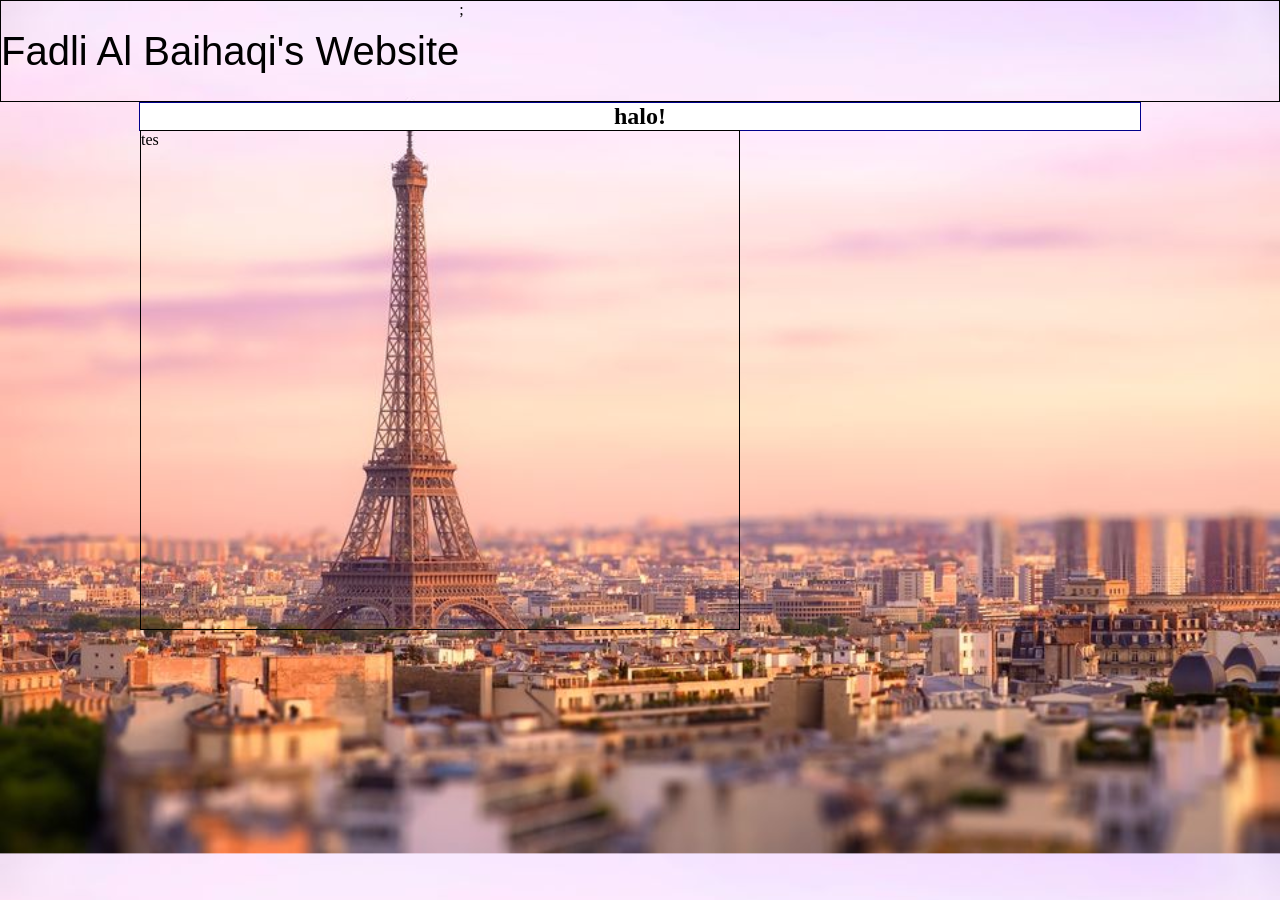
==== index.html @ 9ac39e3e "Data awal" ====
<!DOCTYPE html>
<html>
    <head>

        <title>Alibaihaqi's Website!</title>

        <link rel="stylesheet" type="text/css" href="styles/main.css">
    </head>
    
    <body>
        <header>
            <nav class="Home">
                <a href="#">Fadli Al Baihaqi's Website</a>;
            </nav>
            <nav>


            </nav>
        </header>
        <section id="utama">
            <h1>halo!</h1>
            <aside id="kiri">
                <p> tes</p>
            </aside>

            <aside id="kanan">

                </aside>
        </section>
    </body>
</html>
---- styles/main.css ----
* {
    padding: 0;
    margin: 0;
}

body {
    box-sizing: border-box;
    background-image: url("../images/Paris.jpg");
    background-position: top;
    background-size: cover;
    width: 100%;

}
header {
    height: 100px;
    border: 1px solid black;
}

.Home a{
    font-family: sans-serif;
    font-size: 40px;
    color: black;
    float: left;
    text-decoration: none;
    line-height: 100px;
}

h1 {
    text-align: center;
}
#utama {
    border: 1px solid darkblue;
    top: 100px;
    background-color: white;
    width: 1000px;
    margin: auto;
}

#kiri {
    box-sizing: border-box;
    float:left;
    border: 1px solid black;
    width: 60%;
    min-height: 500px;
    
}
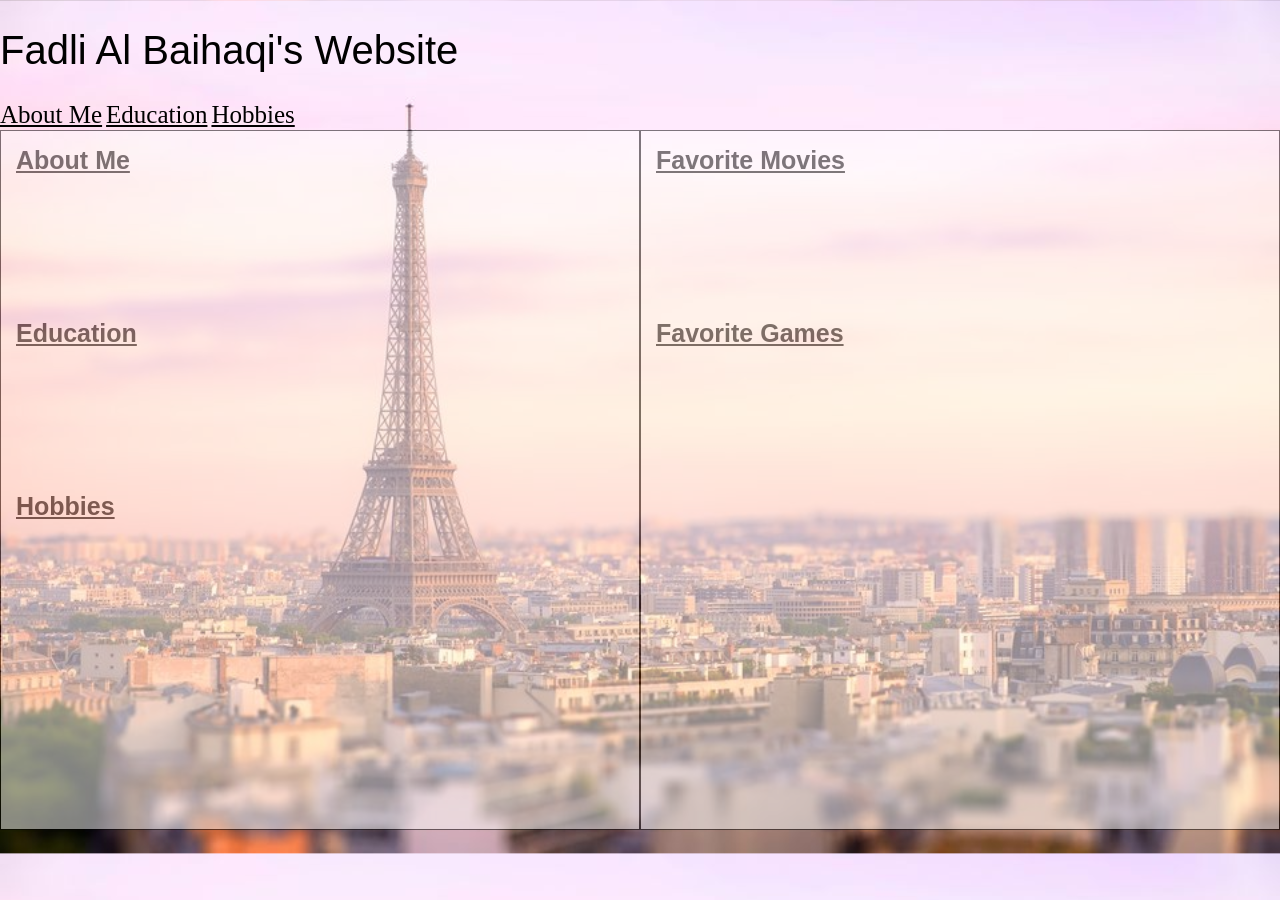
==== commit b29bf81a: "update ke-2" ====
--- a/index.html
+++ b/index.html
@@ -8,24 +8,70 @@
     </head>
     
     <body>
-        <header>
-            <nav class="Home">
-                <a href="#">Fadli Al Baihaqi's Website</a>;
-            </nav>
-            <nav>
+        <header id="utama">
+                <a href="#">Fadli Al Baihaqi's Website</a>
+        </header>
+        <section id="main-content">
+            <div id="linking">
+                <a href="#aboutme">About Me</a>
+                <a href="#education">Education</a>
+                <a href="#hobbies">Hobbies</a>
+            </div>
+            <aside class="kiri">
+                <div id="aboutme">
+                    <h1>About Me</h1>
+                    <br></br>
+                    <br></br>
+                    <p>
+                        
+                    </p>
+                    <br></br>
+                    <br></br>
+                </div>
+                <div id="education">
+                    <h1>Education</h1>
+                    <br></br>
+                    <br></br>
+                    <p>
+                        
+                    </p>
+                    <br></br>
+                    <br></br>
+                </div>
+                <div id="Hobbies">
+                    <h1>Hobbies<h1>
+                    <br></br>
+                    <br></br>
+                    <p>
+                        
+                    </p>
+                    <br></br>
+                    <br></br>
+                </div>    
+            </aside>
+            <aside class="kanan">
+                    <div id="favmov">
+                        <h1>Favorite Movies</h1>
+                        <br></br>
+                        <br></br>
+                        <p>
+                            
+                        </p>                            <br></br>
+                        <br></br>
+                    </div>
+                    <div id="favgames">
+                        <h1>Favorite Games</h1>
+                        <br></br>
+                        <br></br>                            <p>
+                            
+                        </p>
+                    <br></br>
+                        <br></br>
+                    </div>
+            </aside>
+        </section>
+        <footer>
 
-
-            </nav>
-        </header>
-        <section id="utama">
-            <h1>halo!</h1>
-            <aside id="kiri">
-                <p> tes</p>
-            </aside>
-
-            <aside id="kanan">
-
-                </aside>
-        </section>
+        </footer>
     </body>
 </html>
--- a/styles/main.css
+++ b/styles/main.css
@@ -9,38 +9,62 @@
     background-position: top;
     background-size: cover;
     width: 100%;
+}
+
+#utama a {
+    text-decoration: none;
+    font-size: 40px;
+    font-family: sans-serif;
+    color: black;
+    line-height: 100px;
 
 }
-header {
-    height: 100px;
-    border: 1px solid black;
+
+#main-content {
+    top: 20px;
+    width: 100%;
+
 }
 
-.Home a{
-    font-family: sans-serif;
-    font-size: 40px;
+#linking {
+    padding: auto;
+}
+#linking a {
+    box-sizing: border-box;
+    font-size: 25px;
     color: black;
+    line-height: 30px;
+    text-a: center;
+
+}
+
+.kiri {
+    box-sizing: border-box;
     float: left;
-    text-decoration: none;
-    line-height: 100px;
+    border: 1px solid black;
+    width: 50%;
+    min-height: 700px;
+    background-color: white;
+    opacity: 0.5;
+    padding-top: 15px;
+    padding-left: 15px;
 }
 
 h1 {
-    text-align: center;
-}
-#utama {
-    border: 1px solid darkblue;
-    top: 100px;
-    background-color: white;
-    width: 1000px;
-    margin: auto;
+    font-family: sans-serif;
+    font-size: 25px;
+    text-decoration: underline;
 }
 
-#kiri {
+.kanan {
     box-sizing: border-box;
-    float:left;
+    float: right;
     border: 1px solid black;
-    width: 60%;
-    min-height: 500px;
-    
+    width: 50%;
+    min-height: 700px;
+    background-color: white;
+    opacity: 0.5;
+    padding-top: 15px;
+    padding-left: 15px;
+
 }
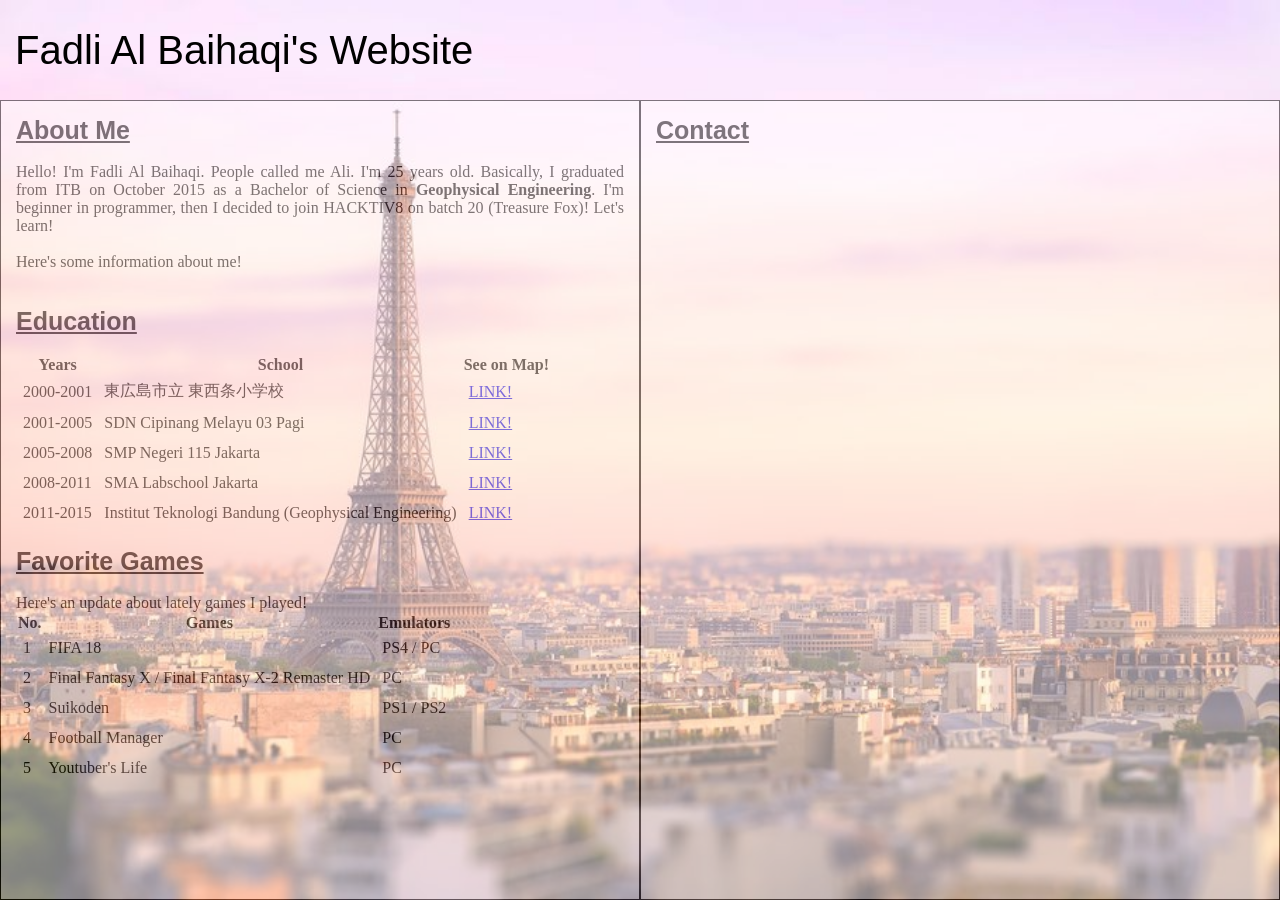
==== commit c812a4cf: "Update 3" ====
--- a/index.html
+++ b/index.html
@@ -12,61 +12,112 @@
                 <a href="#">Fadli Al Baihaqi's Website</a>
         </header>
         <section id="main-content">
-            <div id="linking">
-                <a href="#aboutme">About Me</a>
-                <a href="#education">Education</a>
-                <a href="#hobbies">Hobbies</a>
-            </div>
             <aside class="kiri">
                 <div id="aboutme">
                     <h1>About Me</h1>
-                    <br></br>
-                    <br></br>
+                    <br>
                     <p>
-                        
+                        Hello! I'm Fadli Al Baihaqi. People called me Ali. I'm 25 years old. 
+                        Basically, I graduated from ITB on October 2015 as a Bachelor of Science in <strong>Geophysical Engineering</strong>.
+                        I'm beginner in programmer, then I decided to join HACKTIV8 on batch 20 (Treasure Fox)! Let's learn!
+                        <br>
+                        <br>
+                        Here's some information about me!
                     </p>
-                    <br></br>
-                    <br></br>
+                    <br>
+                    <br>
                 </div>
                 <div id="education">
                     <h1>Education</h1>
-                    <br></br>
-                    <br></br>
-                    <p>
-                        
-                    </p>
-                    <br></br>
-                    <br></br>
+                    <br>
+                    <table>
+                        <thead>
+                            <tr>
+                                <th>Years</th>
+                                <th>School</th>
+                                <th>See on Map!</th>
+                            </tr>
+                        </thead>
+                        <tbody>
+                            <tr>
+                                <td>2000-2001</td>
+                                <td>東広島市立 東西条小学校</td>
+                                <td><a href="https://www.google.com/maps/place/Higashihiroshima+Shiritsu+Higashisaijo+Elementary+School/@34.4312268,132.7578623,17z/data=!4m5!3m4!1s0x35506596ff78801d:0x99fbe69cb18f9531!8m2!3d34.4320753!4d132.7593912">LINK!</a></td>
+                            </tr>
+                            <tr>
+                                <td>2001-2005</td>
+                                <td>SDN Cipinang Melayu 03 Pagi</td>
+                                <td><a href="https://www.google.com/maps/place/State+Elementary+School+03+Cipinang+Melayu/@-6.2519216,106.9172651,18.9z/data=!4m5!3m4!1s0x2e698cd418a8634b:0x92a2cfb36d18bcae!8m2!3d-6.2513982!4d106.9179422">LINK!</a></td>
+                            </tr>
+                            <tr>
+                                <td>2005-2008</td>
+                                <td>SMP Negeri 115 Jakarta</td>
+                                <td><a href="https://www.google.com/maps/place/SMPN+115+Jakarta/@-6.2253602,106.8523144,17z/data=!3m1!4b1!4m5!3m4!1s0x2e69f3854019f085:0x5da35a3b52786829!8m2!3d-6.2253655!4d106.8545084">LINK!</a></td>
+                            </tr>
+                            <tr>
+                                <td>2008-2011</td>
+                                <td>SMA Labschool Jakarta</td>
+                                <td><a href="https://www.google.com/maps/place/SMA+LABSCHOOL+JAKARTA/@-6.1935092,106.8785396,17z/data=!4m5!3m4!1s0x2e69f4eb64c0a8cd:0x84e089cbc2d3f99e!8m2!3d-6.1935145!4d106.8807336">LINK!</a></td>
+                            </tr>
+                            <tr>
+                                <td>2011-2015</td>
+                                <td>Institut Teknologi Bandung (Geophysical Engineering)</td>
+                                <td><a href="https://www.google.com/maps/place/Bandung+Institute+of+Technology/@-6.8914747,107.6084651,17z/data=!3m1!4b1!4m5!3m4!1s0x2e68e65767c9b183:0x2478e3dcdce37961!8m2!3d-6.89148!4d107.6106591">LINK!</a></td>
+                            </tr>
+                        </tbody>
+                    </table>
+                    <br>
                 </div>
-                <div id="Hobbies">
-                    <h1>Hobbies<h1>
-                    <br></br>
-                    <br></br>
-                    <p>
-                        
-                    </p>
-                    <br></br>
-                    <br></br>
+                <div id="favgames">
+                    <h1>Favorite Games</h1>
+                    <br>
+                    Here's an update about lately games I played!                            
+                    <table>
+                        <thead>
+                            <tr>
+                                <th>No.</th>
+                                <th>Games</th>
+                                <th>Emulators</th>
+                            </tr>
+                        </thead>
+                        <tbody>
+                            <tr>
+                                <td>1</td>
+                                <td>FIFA 18</td>
+                                <td>PS4 / PC</td>
+                            </tr>
+                            <tr>
+                                <td>2</td>
+                                <td>Final Fantasy X / Final Fantasy X-2 Remaster HD</td>
+                                <td>PC</td>
+                            </tr>
+                            <tr>
+                                <td>3</td>
+                                <td>Suikoden</td>
+                                <td>PS1 / PS2</td>
+                            </tr>
+                            <tr>
+                                <td>4</td>
+                                <td>Football Manager</td>
+                                <td>PC</td>
+                            </tr>
+                            <tr>
+                                <td>5</td>
+                                <td>Youtuber's Life</td>
+                                <td>PC</td>
+                            </tr>
+                        </tbody>                        </table>        
+                    <br>
                 </div>    
             </aside>
             <aside class="kanan">
-                    <div id="favmov">
-                        <h1>Favorite Movies</h1>
-                        <br></br>
-                        <br></br>
+                    <div id="contact">
+                        <h1>Contact</h1>
+                        <br>
                         <p>
                             
-                        </p>                            <br></br>
-                        <br></br>
-                    </div>
-                    <div id="favgames">
-                        <h1>Favorite Games</h1>
-                        <br></br>
-                        <br></br>                            <p>
-                            
                         </p>
-                    <br></br>
-                        <br></br>
+                        <br>
                     </div>
             </aside>
         </section>
--- a/styles/main.css
+++ b/styles/main.css
@@ -17,6 +17,7 @@
     font-family: sans-serif;
     color: black;
     line-height: 100px;
+    padding-left: 15px;
 
 }
 
@@ -26,16 +27,8 @@
 
 }
 
-#linking {
-    padding: auto;
-}
-#linking a {
-    box-sizing: border-box;
-    font-size: 25px;
-    color: black;
-    line-height: 30px;
-    text-a: center;
-
+p {
+    text-align: justify;
 }
 
 .kiri {
@@ -43,11 +36,16 @@
     float: left;
     border: 1px solid black;
     width: 50%;
-    min-height: 700px;
+    min-height: 800px;
     background-color: white;
     opacity: 0.5;
     padding-top: 15px;
     padding-left: 15px;
+    padding-right: 15px;
+}
+
+.kiri tbody td {
+    padding: 5px;
 }
 
 h1 {
@@ -61,7 +59,7 @@
     float: right;
     border: 1px solid black;
     width: 50%;
-    min-height: 700px;
+    min-height: 800px;
     background-color: white;
     opacity: 0.5;
     padding-top: 15px;
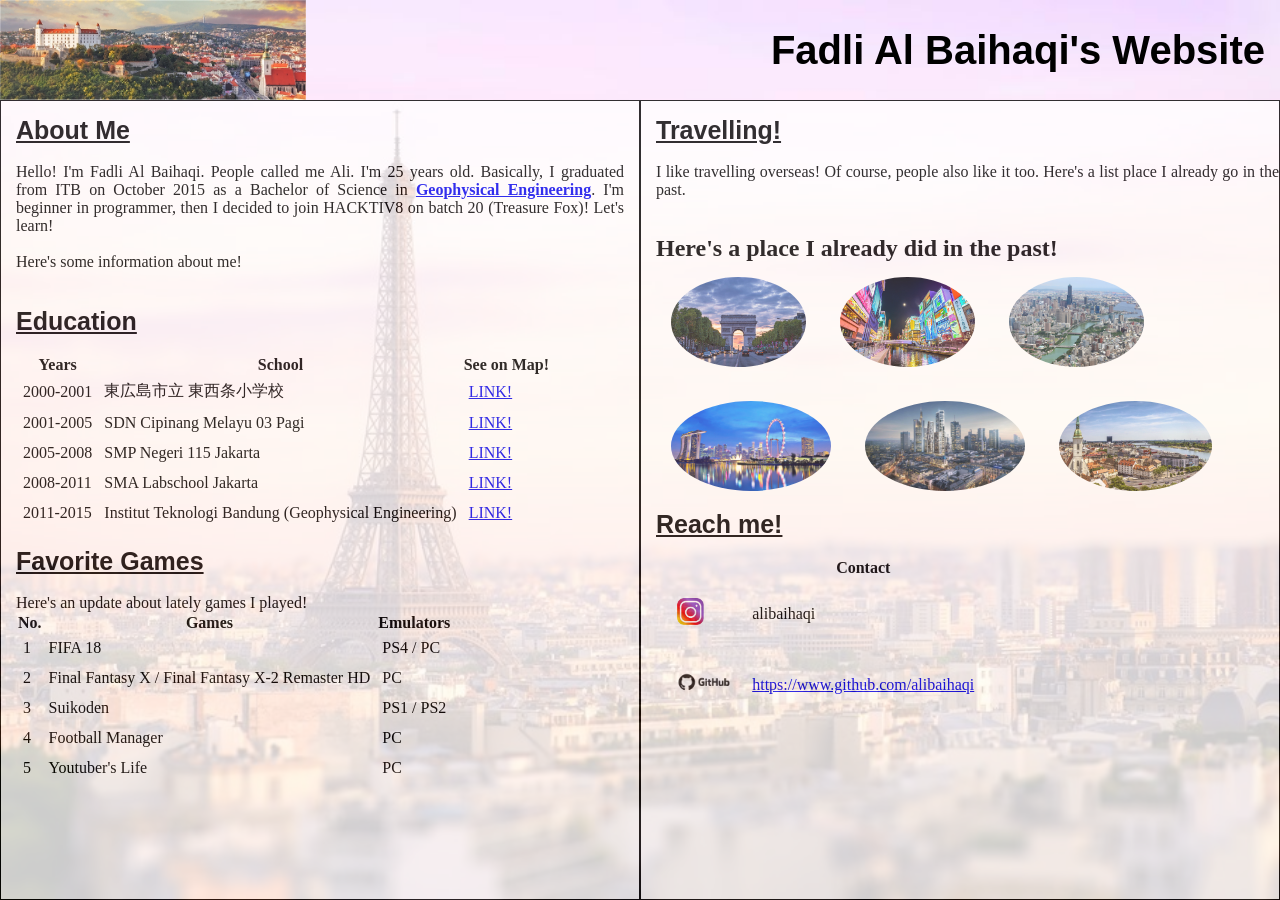
==== commit 9d13879e: "update 4" ====
--- a/index.html
+++ b/index.html
@@ -9,7 +9,8 @@
     
     <body>
         <header id="utama">
-                <a href="#">Fadli Al Baihaqi's Website</a>
+                <img src="images/Bratislava1.jpg" alt="Bratislava header" />
+                <a href="#"><h1>Fadli Al Baihaqi's Website</h1></a>
         </header>
         <section id="main-content">
             <aside class="kiri">
@@ -18,7 +19,7 @@
                     <br>
                     <p>
                         Hello! I'm Fadli Al Baihaqi. People called me Ali. I'm 25 years old. 
-                        Basically, I graduated from ITB on October 2015 as a Bachelor of Science in <strong>Geophysical Engineering</strong>.
+                        Basically, I graduated from ITB on October 2015 as a Bachelor of Science in <a href="http://www.eegs.org/what-is-geophysics-"><strong>Geophysical Engineering</strong></a>.
                         I'm beginner in programmer, then I decided to join HACKTIV8 on batch 20 (Treasure Fox)! Let's learn!
                         <br>
                         <br>
@@ -106,23 +107,53 @@
                                 <td>Youtuber's Life</td>
                                 <td>PC</td>
                             </tr>
-                        </tbody>                        </table>        
+                        </tbody>                        
+                    </table>        
                     <br>
                 </div>    
             </aside>
             <aside class="kanan">
-                    <div id="contact">
-                        <h1>Contact</h1>
-                        <br>
-                        <p>
-                            
-                        </p>
-                        <br>
-                    </div>
+                <div id="travelling">
+                    <h1>Travelling!</h1>
+                    <br>
+                    <p>
+                    I like travelling overseas! Of course, people also like it too. Here's a list place I already go in the past.                                    
+                    </p>
+                    <br>
+                    <br>
+                    <article>
+                        <h2>Here's a place I already did in the past!</h2>
+                        <a href="https://en.wikipedia.org/wiki/Paris"><img src="images/Arc_the_triomphe.jpg" alt="Paris" /></a>
+                        <a href="https://en.wikipedia.org/wiki/Osaka"><img src="images/osaka.jpg" alt="Osaka" /></a>
+                        <a href="https://en.wikipedia.org/wiki/Kaohsiung"><img src="images/kaohsiung.jpg" alt="Kaohsiung" /></a>
+                        <a href="https://en.wikipedia.org/wiki/Singapore"><img src="images/singapore.jpg" alt="Singapore" /></a>
+                        <a href="https://en.wikipedia.org/wiki/Frankfurt"><img src="images/frankfurt.jpg" alt="Frankfurt" /></a>
+                        <a href="https://en.wikipedia.org/wiki/Bratislava"><img src="images/bratislava.jpg" alt="Bratislava" /></a>
+                    </article>    
+                </div>    
+                <div id="contact">
+                    <h1>Reach me!</h1>
+                    <br>
+                    <table>
+                            <thead>
+                                <tr>
+                                    <th></th>
+                                    <th>Contact</th>
+                                </tr>
+                            </thead>
+                            <tbody>
+                                <tr>
+                                    <td><img src="images/instagram.jpg" alt="Instagram" /></td>
+                                    <td>alibaihaqi</td>
+                                </tr>
+                                <tr>
+                                    <td><img src="images/github.jpg" alt="Github"></td>
+                                    <td><a href="https://www.github.com/alibaihaqi">https://www.github.com/alibaihaqi</a></td>
+                                </tr>
+                            </tbody>                        
+                        </table> 
+                </div>
             </aside>
         </section>
-        <footer>
-
-        </footer>
     </body>
 </html>
--- a/styles/main.css
+++ b/styles/main.css
@@ -11,14 +11,23 @@
     width: 100%;
 }
 
-#utama a {
+#utama {
+    width: 100%;
+    height: 100px;
+}
+
+#utama img {
+    float: left;
+    height: 100px;
+}
+#utama h1 {
     text-decoration: none;
     font-size: 40px;
     font-family: sans-serif;
     color: black;
     line-height: 100px;
-    padding-left: 15px;
-
+    margin-right: 15px;
+    float: right;
 }
 
 #main-content {
@@ -38,7 +47,7 @@
     width: 50%;
     min-height: 800px;
     background-color: white;
-    opacity: 0.5;
+    opacity: 0.8;
     padding-top: 15px;
     padding-left: 15px;
     padding-right: 15px;
@@ -61,8 +70,19 @@
     width: 50%;
     min-height: 800px;
     background-color: white;
-    opacity: 0.5;
+    opacity: 0.8;
     padding-top: 15px;
     padding-left: 15px;
 
+}
+
+.kanan #travelling img {
+    border-radius: 50%;
+    padding: 15px;
+    height: 90px;
+}
+
+.kanan #contact img {
+    padding: 15px;
+    height: 35px;
 }
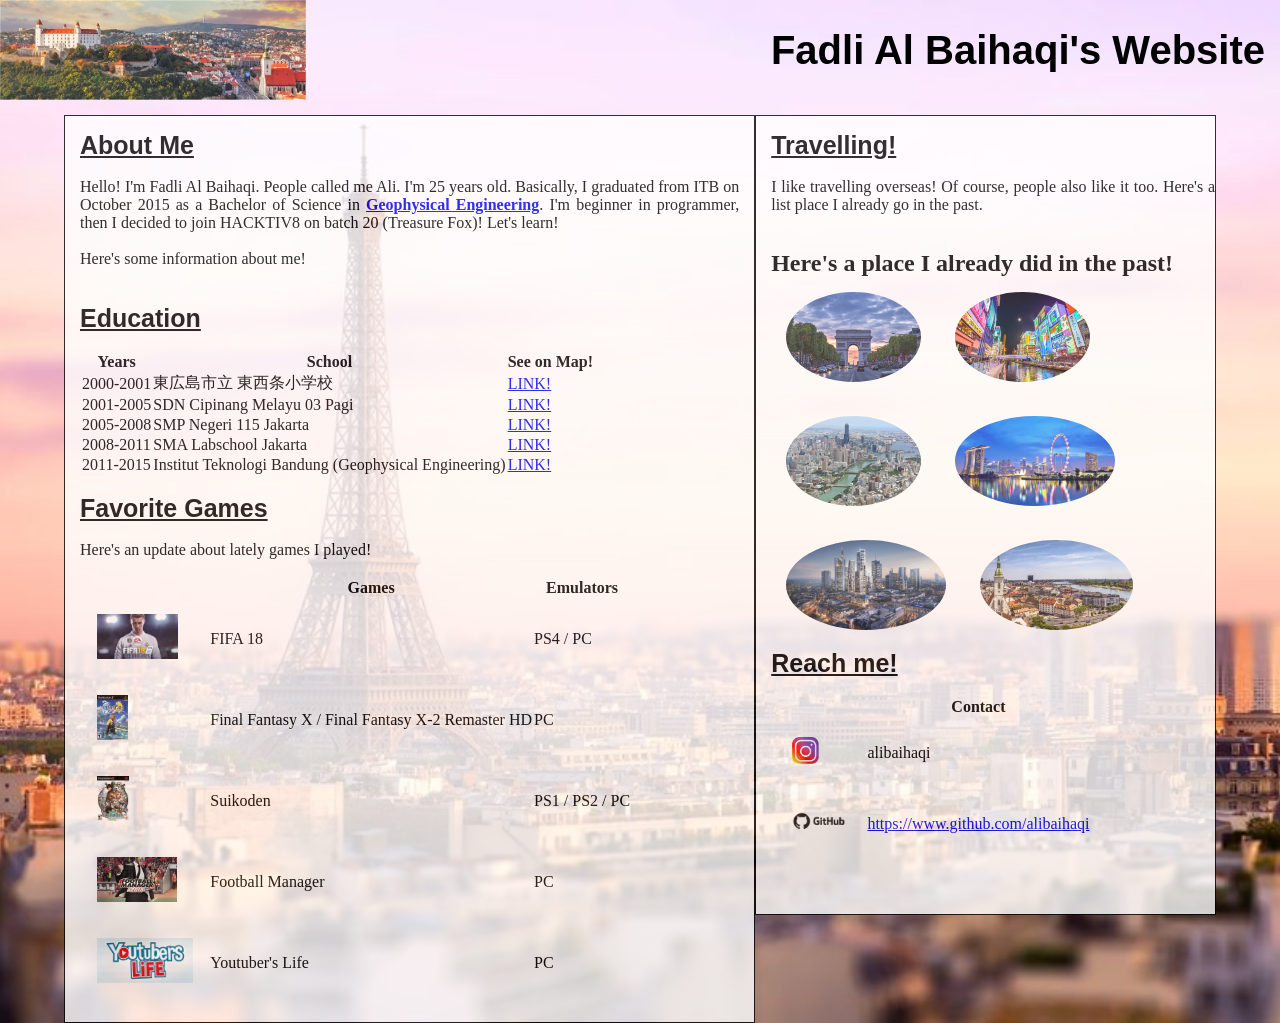
==== commit 28490f2b: "update 5" ====
--- a/index.html
+++ b/index.html
@@ -72,38 +72,40 @@
                 <div id="favgames">
                     <h1>Favorite Games</h1>
                     <br>
-                    Here's an update about lately games I played!                            
+                    Here's an update about lately games I played!
+                    <br>
+                    <br>                            
                     <table>
                         <thead>
                             <tr>
-                                <th>No.</th>
+                                <th></th>
                                 <th>Games</th>
                                 <th>Emulators</th>
                             </tr>
                         </thead>
                         <tbody>
                             <tr>
-                                <td>1</td>
+                                <td><img src="images/FIFA18.jpg" alt="FIFA18" /></td>
                                 <td>FIFA 18</td>
                                 <td>PS4 / PC</td>
                             </tr>
                             <tr>
-                                <td>2</td>
+                                <td><img src="images/ffx.jpg" alt="Final Fantasy X" /></td>
                                 <td>Final Fantasy X / Final Fantasy X-2 Remaster HD</td>
                                 <td>PC</td>
                             </tr>
                             <tr>
-                                <td>3</td>
+                                <td><img src="images/suikoden.jpg" alt="Suikdoden" /></td>
                                 <td>Suikoden</td>
-                                <td>PS1 / PS2</td>
+                                <td>PS1 / PS2 / PC</td>
                             </tr>
                             <tr>
-                                <td>4</td>
+                                <td><img src="images/fm18.jpg" alt="Football Manager" /></td>
                                 <td>Football Manager</td>
                                 <td>PC</td>
                             </tr>
                             <tr>
-                                <td>5</td>
+                                <td><img src="images/youtubers life.jpg" alt="Youtuber's Life" /></td>
                                 <td>Youtuber's Life</td>
                                 <td>PC</td>
                             </tr>
--- a/styles/main.css
+++ b/styles/main.css
@@ -32,8 +32,9 @@
 
 #main-content {
     top: 20px;
-    width: 100%;
-
+    width: 90%;
+    padding: 15px;
+    margin: auto;
 }
 
 p {
@@ -44,7 +45,7 @@
     box-sizing: border-box;
     float: left;
     border: 1px solid black;
-    width: 50%;
+    width: 60%;
     min-height: 800px;
     background-color: white;
     opacity: 0.8;
@@ -53,8 +54,8 @@
     padding-right: 15px;
 }
 
-.kiri tbody td {
-    padding: 5px;
+#education thead {
+    border: 1px solid black;
 }
 
 h1 {
@@ -63,11 +64,16 @@
     text-decoration: underline;
 }
 
+#favgames img {
+    padding: 15px;
+    height: 45px;
+}
+
 .kanan {
     box-sizing: border-box;
     float: right;
     border: 1px solid black;
-    width: 50%;
+    width: 40%;
     min-height: 800px;
     background-color: white;
     opacity: 0.8;
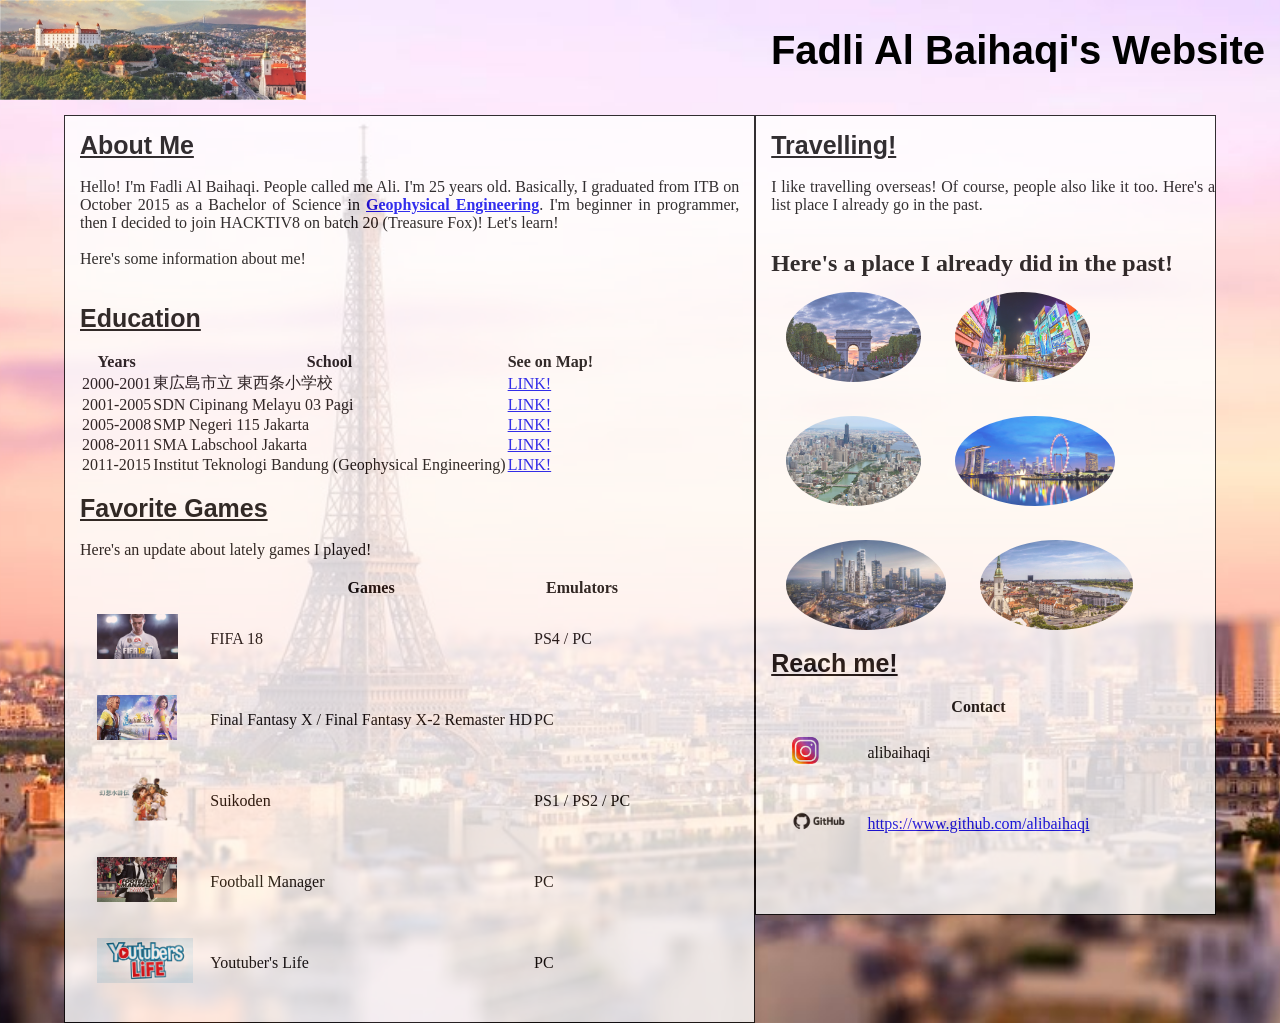
==== commit 42653832: "update 6" ====
--- a/index.html
+++ b/index.html
@@ -90,12 +90,12 @@
                                 <td>PS4 / PC</td>
                             </tr>
                             <tr>
-                                <td><img src="images/ffx.jpg" alt="Final Fantasy X" /></td>
+                                <td><img src="images/ffx1.jpg" alt="Final Fantasy X" /></td>
                                 <td>Final Fantasy X / Final Fantasy X-2 Remaster HD</td>
                                 <td>PC</td>
                             </tr>
                             <tr>
-                                <td><img src="images/suikoden.jpg" alt="Suikdoden" /></td>
+                                <td><img src="images/suikoden1.jpg" alt="Suikdoden" /></td>
                                 <td>Suikoden</td>
                                 <td>PS1 / PS2 / PC</td>
                             </tr>
